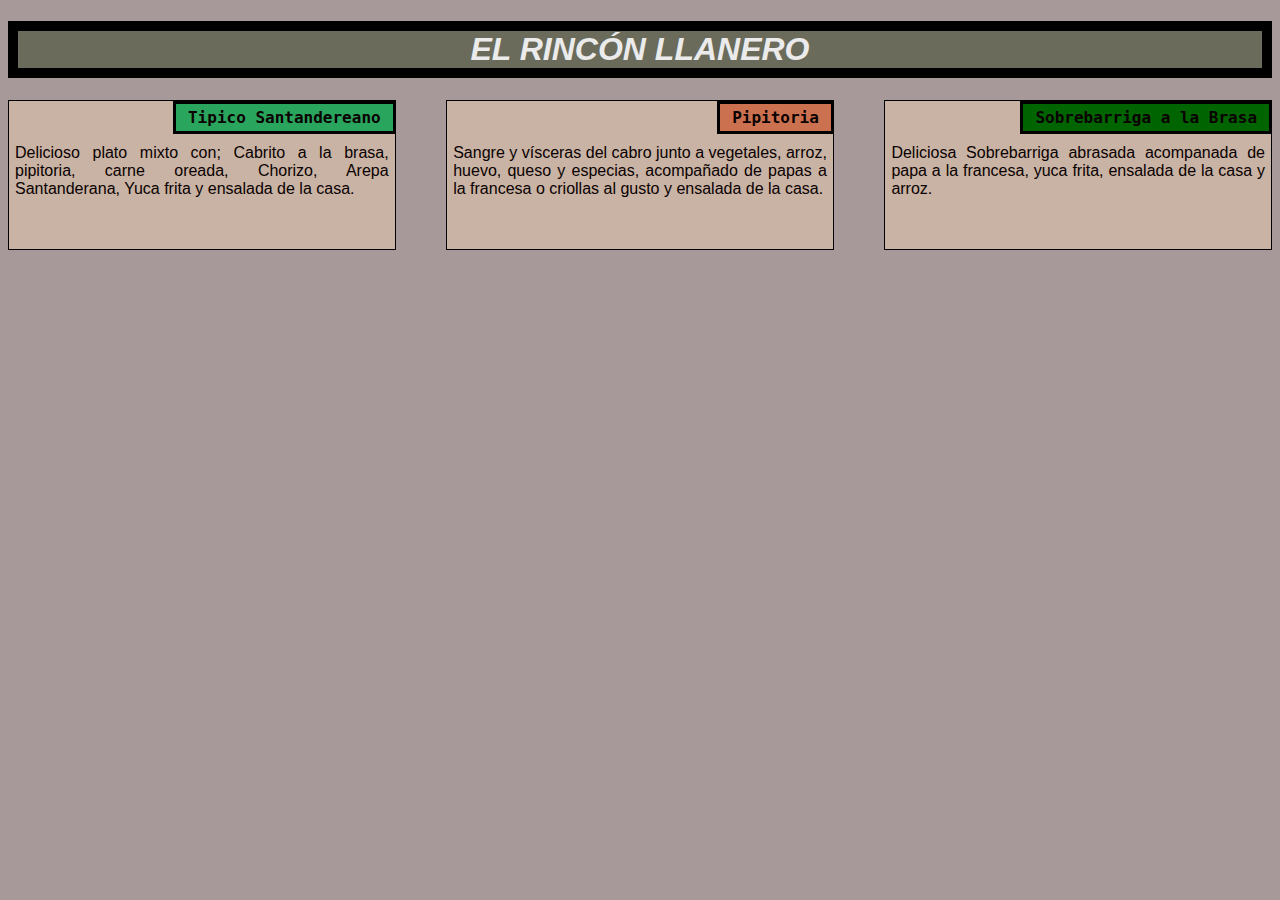
==== Exámen Módulo 2/Taller-Modulo-2.html @ 7ab4e001 "Exámen Módulo 2" ====
<!DOCTYPE html>
<html>
<head>
<meta charset="utf-8">
<meta name="viewport" content="width=device-width, initial-scale=1">
<title>Responsive Layout</title>
<style>
body{
    background-color: rgb(167, 153, 153); 
    color: rgb(10, 1, 1);
    font-family: Arial, Helvetica, sans-serif;
}  

h1{  
    font-style:italic;  
    text-align: center;
    color: rgb(235, 235, 236);
    border: 10px solid black;
    background-color: #616451de;
     }

p{
  margin: 0;
  text-decoration: none;
  padding: 0;
}

.container__item{
  display: flex;
  flex-wrap: wrap;
}

.container__item__text{
  border: 1px solid black;
  background-color: #c9b3a4;
  flex: 1 1 30%;
  min-height: 150px;
  box-sizing: border-box;
  display: flex;
  flex-direction: column;
  padding: 0 6px 6px;
  text-align: justify;
  }

.container__item__text + .container__item__text{
  margin-left: 4%;
} 

.container__item__text__title{
  font-size: large;
  font-weight: bold;
  padding: 4px 12px;
  margin-left: auto;
  margin-right: -7px;
  margin-bottom: 10px;
  text-align: center;
  
  border: 3px solid black;
}

/********** Tablet Site **********/
@media (max-width: 991px){
 
  .container__item__text + .container__item__text {
    margin-left: 25px;
  }

  .container__item__text + .container__item__text + .container__item__text{
  margin-left: 0;
  margin-top: 25px;
  flex: 1 1 100%;
  } 
 
}

/********** Movile Site **********/
@media (max-width: 767px){
  
  .container__item__text + .container__item__text {
    margin-left: 0px;
    margin-top: 25px;
  }
  .container__item__text {
   flex: 1 1 100%;
  }
}

</style>
</head>
<body>
<h1>EL RINCÓN LLANERO</h1>
<div>
  <div class="container__item" > 
    <p class="container__item__text">
      <samp class="container__item__text__title" style="background-color: rgb(42, 165, 93);">Tipico Santandereano</samp>
       Delicioso plato mixto con; Cabrito a la brasa, pipitoria, carne oreada, Chorizo, Arepa Santanderana, Yuca frita y ensalada de la casa.
    </p> 
    <p class="container__item__text">
      <samp class="container__item__text__title" style="background-color: rgb(204, 113, 80);">Pipitoria</samp>
       Sangre y vísceras del cabro junto a vegetales, arroz, huevo, queso y especias, acompañado de papas a la francesa o criollas al gusto y ensalada de la casa.
    </p> 
    <p class="container__item__text">
      <samp class="container__item__text__title" style="background-color: rgb(0, 100, 0);">Sobrebarriga a la Brasa</samp>
       Deliciosa Sobrebarriga abrasada acompanada de papa a la francesa, yuca frita, ensalada de la casa y arroz.
    </p> 
  </div>
</div>
</body>
</html>
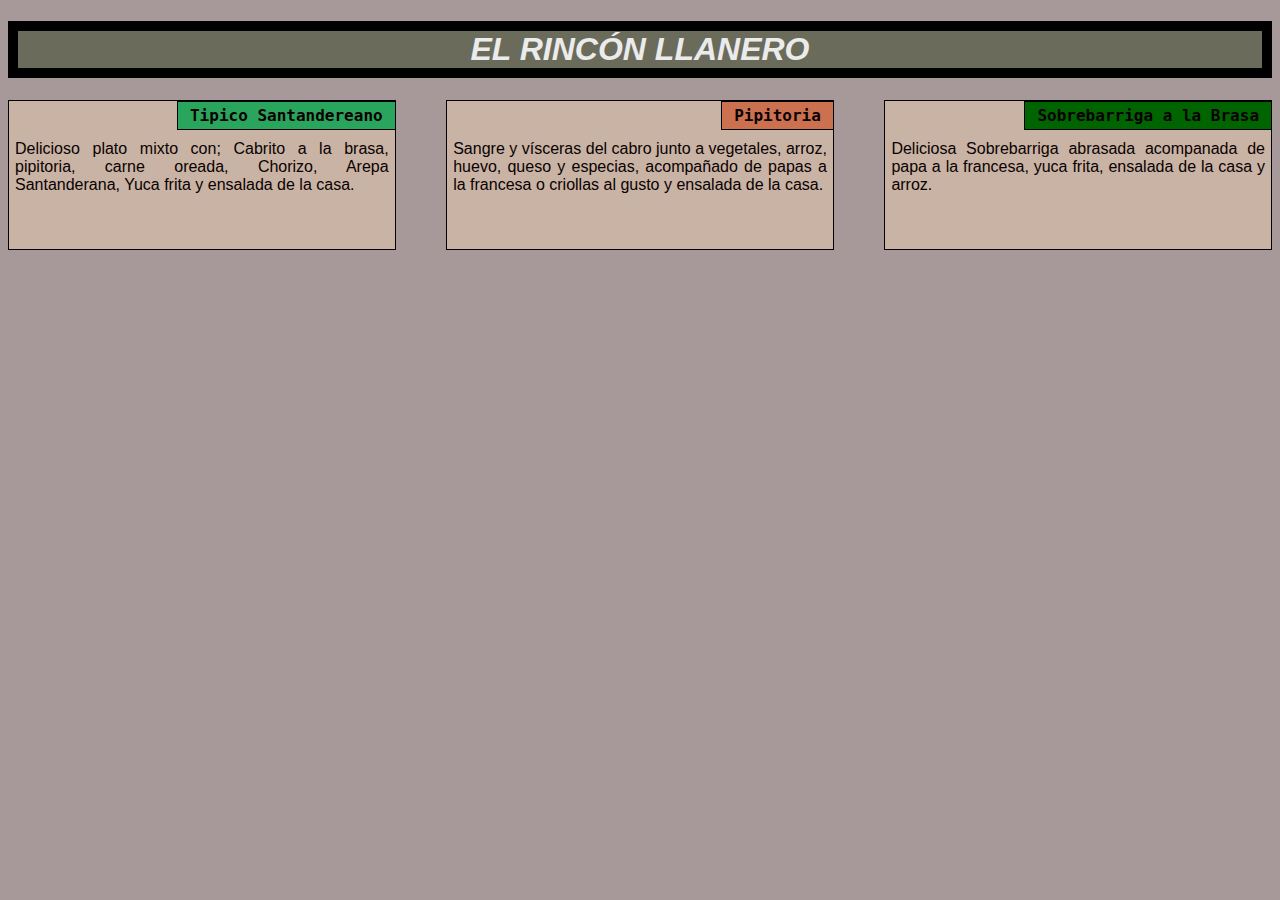
==== commit 676ca4df: "Update Taller-Modulo-2.html" ====
--- a/Exámen Módulo 2/Taller-Modulo-2.html
+++ b/Exámen Módulo 2/Taller-Modulo-2.html
@@ -55,7 +55,7 @@
   margin-bottom: 10px;
   text-align: center;
   
-  border: 3px solid black;
+  border: 1px solid black;
 }
 
 /********** Tablet Site **********/
